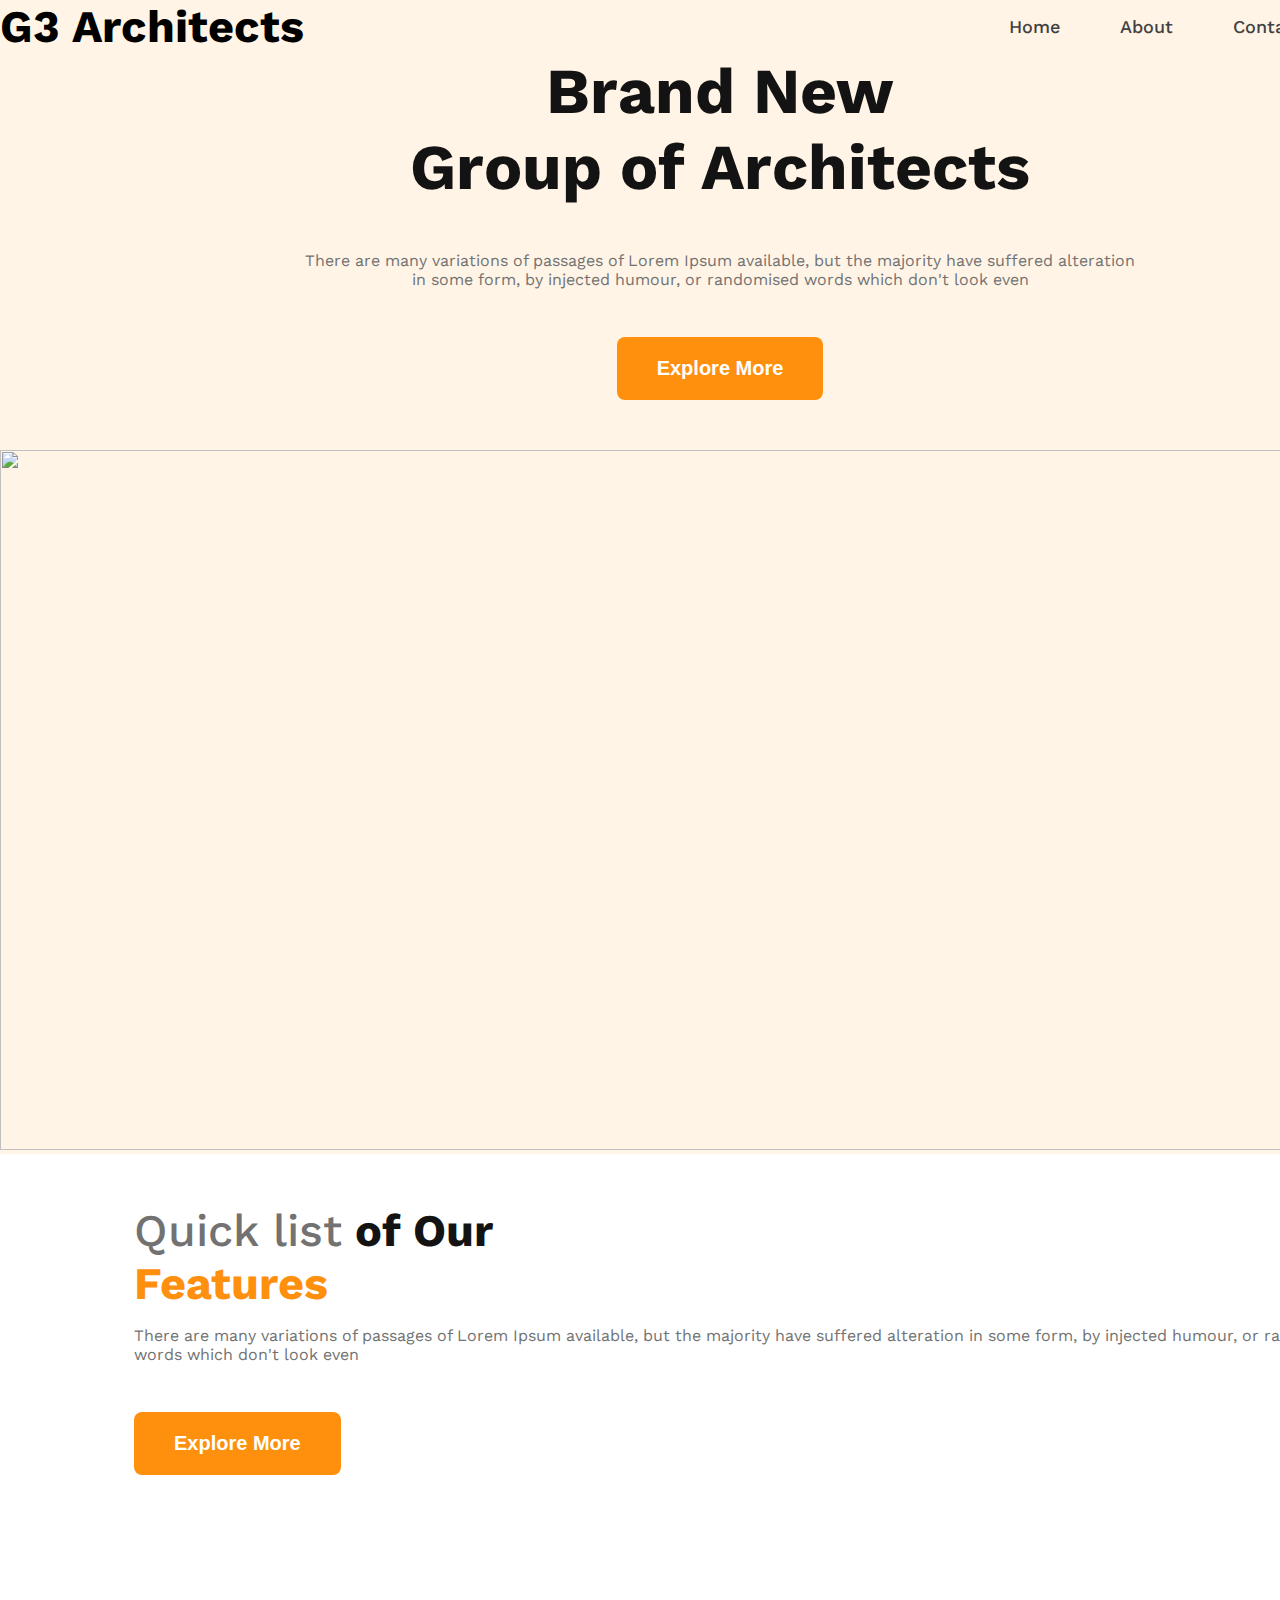
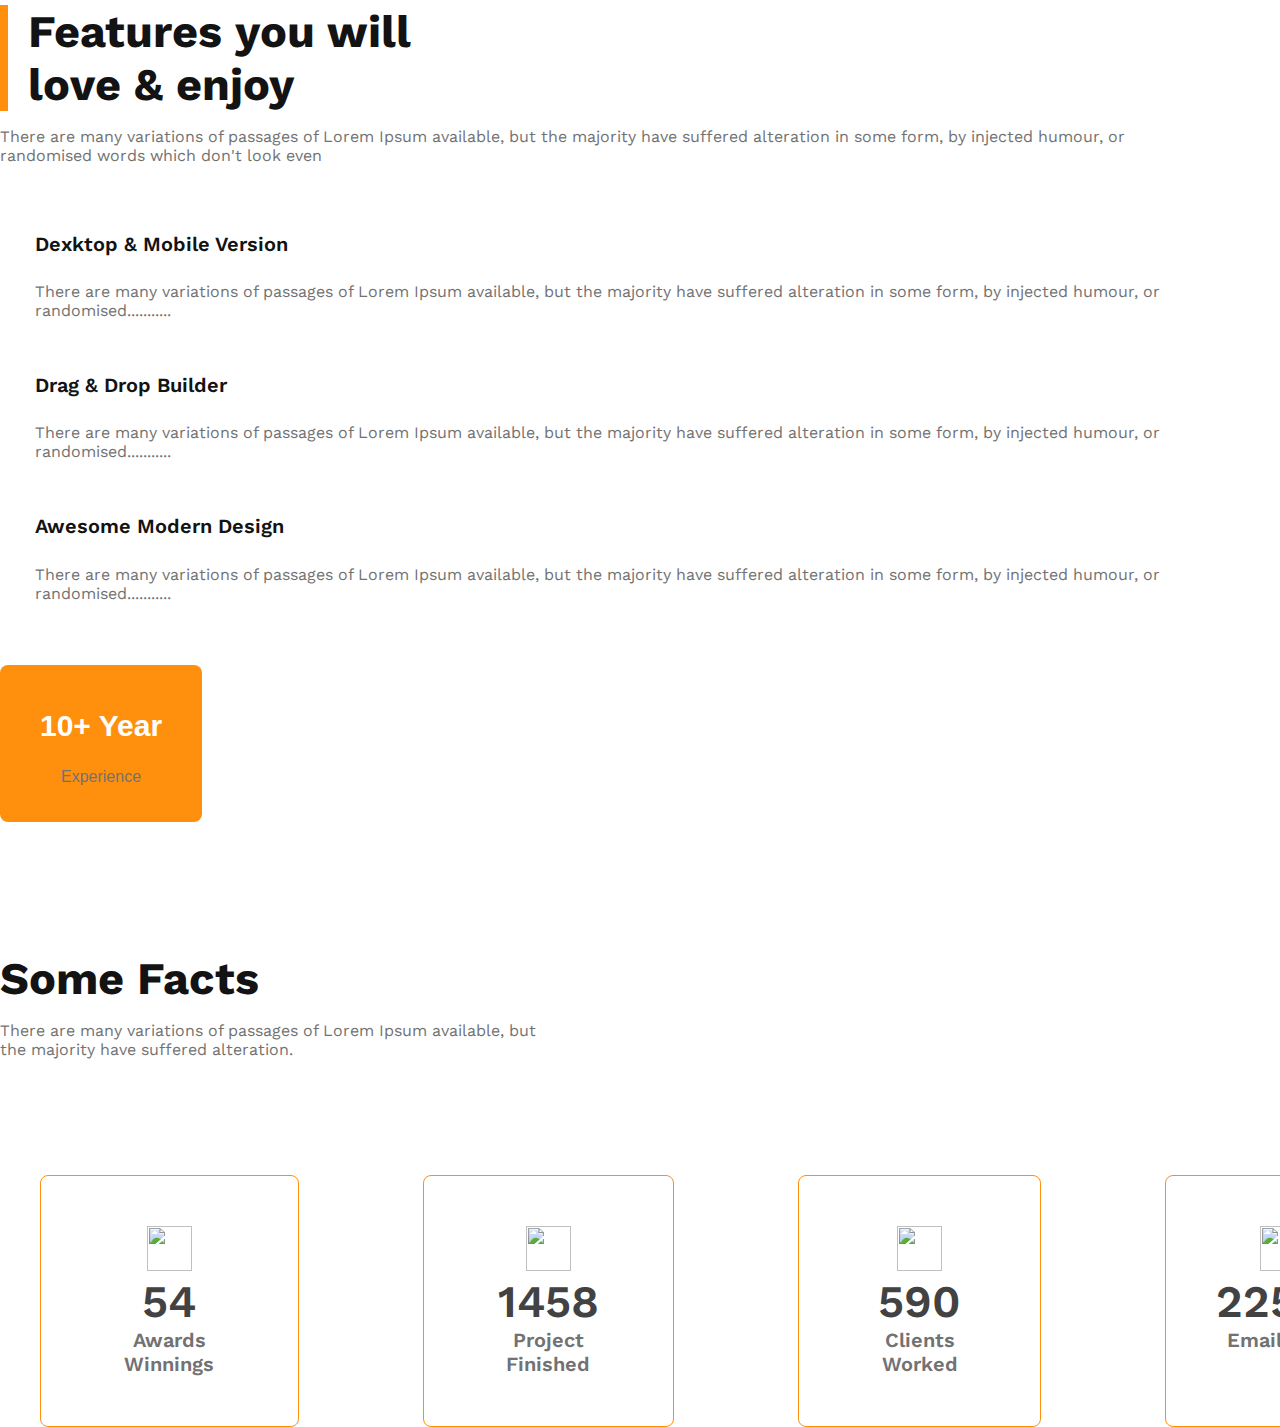
==== assignment-2/index.html @ 33ed7ad3 "feature section is done" ====
<!DOCTYPE html>
<html lang="en">
    <head>
        <meta charset="UTF-8">
        <meta http-equiv="X-UA-Compatible" content="IE=edge">
        <meta name="viewport" content="width=device-width, initial-scale=1.0">
        <title>G3 Article</title>
        <!-- Banner stylesheet linker -->
        <link rel="stylesheet" href="CSS_styles/banner.css">
        <!-- Features stylesheet linker -->
        <link rel="stylesheet" href="CSS_styles/features.css">
        <!-- Sponsors stylesheet linker -->
        <link rel="stylesheet" href="CSS_styles/sponsor.css">
        <!-- Bonus-section stylesheet linker -->
        <link rel="stylesheet" href="CSS_styles/bonus-section.css">
        <!-- Footer stylesheet linker -->
        <link rel="stylesheet" href="styles/footer.css">
        <!-- Google font linker (Work Sans) -->
        <link rel="preconnect" href="https://fonts.googleapis.com">
        <link rel="preconnect" href="https://fonts.gstatic.com" crossorigin>
        <link
            href="https://fonts.googleapis.com/css2?family=Dancing+Script:wght@600&family=Open+Sans&family=Work+Sans:wght@500&display=swap"
            rel="stylesheet">
    </head>
    <body>
        <header>
            <nav class="nav-bar">
                <div>
                    <h3 class="brand-title">G3 Architects</h3>
                </div>
                <div>
                    <ul>
                        <li>
                            <a href="">Home</a>
                        </li>
                        <li>
                            <a href="">About</a>
                        </li>
                        <li>
                            <a href="">Contact Us</a>
                        </li>
                        <li>
                            <a href="">Login</a>
                        </li>
                    </ul>
                </div>
            </nav>
            <!-- Banner section -->
            <section class="banner-section">
                <div class="banner-content">
                    <h2 class="banner-title">Brand New</h2>
                    <h2 class="banner-title">Group of Architects</h2>
                    <p class="description">There are many variations of passages
                        of
                        Lorem Ipsum available, but the majority have suffered
                        alteration in some form, by injected humour, or
                        randomised
                        words which don't look even</p>
                    <button class="btn-primary">Explore More</button>
                </div>
                <div class="banner-image">
                    <img src="images/banner.png" alt="">
                </div>
            </section>
        </header>
        <main>
            <!-- feature top section  -->
            <section class="top-container">
                <div class="grid-gellary">
                    <div class="photo"><img src="images/team1.png" alt=""></div>
                    <div class="photo"><img src="images/team2.png" alt=""></div>
                    <div class="photo"><img src="images/team3.png" alt=""></div>
                    <div class="photo"><img src="images/team4.png" alt=""></div>
                </div>
                <div class="our-feature">
                    <h3 class="section-title"><span style="font-weight: 500;
                            color: #727272;">Quick list</span> of Our </h3>
                    <h3 class="section-title"><span style="font-weight: 700;
                            color: #FF900E;">Features</span></h3>
                    <p class="description">There are many variations of passages
                        of Lorem Ipsum
                        available, but the majority have suffered alteration in
                        some form, by injected humour, or randomised words which
                        don't look even</p>
                    <button class="btn-primary">Explore More</button>
                </div>
            </section>
            <!-- feature middle section  -->
            <section class="middle-container">
                <div class="feature-description-div">
                    <div class="feature-title-div">
                        <h3 class="section-title">Features you will</h3>
                        <h3 class="section-title">love & enjoy</h3>
                    </div>
                    <p class="description">There are many variations of passages
                        of Lorem Ipsum available, but the majority have suffered
                        alteration in some form, by injected humour, or
                        randomised words which don't look even
                    </p>
                    <div class="features">
                        <div class="feature">
                            <h4 class="small-title">Dexktop & Mobile Version</h4>
                            <p class="description">There are many variations of
                                passages of Lorem Ipsum available, but the
                                majority
                                have suffered alteration in some form, by
                                injected
                                humour, or randomised...........</p>
                        </div>
                        <div class="feature">
                            <h4 class="small-title">Drag & Drop Builder</h4>
                            <p class="description">There are many variations of
                                passages of Lorem Ipsum available, but the
                                majority
                                have suffered alteration in some form, by
                                injected
                                humour, or randomised...........</p>
                        </div>
                        <div class="feature">
                            <h4 class="small-title">Awesome Modern Design</h4>
                            <p class="description">There are many variations of
                                passages of Lorem Ipsum available, but the
                                majority
                                have suffered alteration in some form, by
                                injected
                                humour, or randomised...........</p>
                        </div>
                    </div>
                    <button class="btn-primary">
                        <h2>10+ Year</h2>
                        <p class="description">Experience</p>
                    </button>
                </div>
                <div class="feature-image-div">
                    <img src="images/architect.png" alt="">
                </div>
            </section>
            <!-- feature bottom section  -->
            <section class="facts-container">
                <div>
                    <h3 class="section-title">Some Facts</h3>
                    <p class="description">There are many variations of passages of Lorem Ipsum available, but the majority have suffered alteration.
                    </p>
                </div>
                <div class="facts">
                    <div class="fact">
                        <img src="images/icons/ribon.png" alt="">
                        <h3 class="number">54</h3>
                        <p class="sub-title">Awards Winnings</p>
                    </div>
                    <div class="fact">
                        <img src="images/icons/projects.png" alt="">
                        <h3 class="number">1458</h3>
                        <p class="sub-title">Project Finished</p>
                    </div>
                    <div class="fact">
                        <img src="images/icons/customers.png" alt="">
                        <h3 class="number">590</h3>
                        <p class="sub-title">Clients Worked</p>
                    </div>
                    <div class="fact">
                        <img src="images/icons/email.png" alt="">
                        <h3 class="number">22578</h3>
                        <p class="sub-title">Email Send</p>
                    </div>
                </div>
            </section>
            <section class="container">

            </section>
        </main>
    </body>
</html>
---- assignment-2/CSS_styles/banner.css ----
/* Utility styling */

body {
    margin: 0;
    font-family: 'Work Sans';
}

.btn-primary {
    background: #FF900E;
    border-radius: 8px;
    border: none;
    font-weight: 600;
    font-size: 20px;
    color: #FFFFFF;
    text-align: center;
    margin-top: 32px;
    padding: 20px 40px;
}

.section-title {
    font-weight: 700;
    font-size: 45px;
    color: #131313;
}

.description {
    font-weight: 400;
    font-size: 16px;
    color: #727272;
}

/* Header styling */
header {
    background: rgba(255, 144, 14, 0.1);
}

/* Navigation styling */
.nav-bar {
    width: 1440px;
    margin: auto;
    display: flex;
    justify-content: space-between;
    align-items: center;
}

.brand-title {
    font-weight: 700;
    font-size: 45px;
}

ul {
    display: flex;
    margin: 0;
    padding: 0;
    gap: 60px;
}

ul li {
    list-style: none;
}

ul li a {
    text-decoration: none;
    font-weight: 500;
    font-size: 18px;
    color: #424242;
}

/* Banner styling */

.banner-section {
    width: 1440px;
    margin: auto;
}

.banner-content {
    display: flex;
    flex-direction: column;
    justify-content: center;
    align-items: center;

}

.banner-title {
    margin: 0;
    font-weight: 700;
    font-size: 64px;
    color: #131313;
}

.banner-content .description {
    padding-inline: 300px;
    padding-top: 30px;
    text-align: center;
}

.banner-image {
    border-radius: 8px;
    margin-block: 50px;
}

.banner-image>img {
    width: 1440px;
    height: 700px;
}
---- assignment-2/CSS_styles/features.css ----
main {
    width: 1440px;
    margin: auto;
}

/* feature top section */
.top-container {
    display: flex;
    justify-content: space-around;
    align-items: center;
}

.grid-gellary {
    display: grid;
    grid-template-columns: repeat(2, 1fr);
    gap: 24px;
    padding-inline: 20px;
}

.photo {}

.our-feature {
    padding-inline: 70px;
}

h3 {
    margin: 0;
}

/* feature middle section  */
.middle-container {
    margin-block: 130px;
    display: flex;
    justify-content: space-between;
    align-items: center;
}

.feature-description-div>.description {
    padding-right: 300px;
}

.feature-title-div {
    border-left: 8px solid #FF900E;
    padding-left: 20px;
}

.features {
    margin: 30px 35px;
}

.small-title {
    font-weight: 600;
    font-size: 20px;
    color: #131313;
}

.feature {
    padding-top: 10px;
    padding-right: 200px;
}

.feature-image-div {
    border-radius: 8px;
}

.feature-image-div img {
    width: 100%;
}

.btn-primary .description {
    color: #727272;
    text-align: center;
}

/* feature bottom section */
.facts-container{
    display: flex;
    flex-direction: column;
    gap: 100px;
}
.facts-container>div>.description{
    width: 542px;
}
.facts {
    display: flex;
    justify-content: space-between;
    gap: 124px;
    margin-inline: 40px;
}

.fact {
    border: 1px solid #FF900E;
    border-radius: 8px;
    /* transform: rotate(90deg); */
    text-align: center;
    padding-block: 50px;
    padding-inline: 50px;
}

.fact img {
    width: 45px;
    height: 45px;
}
.number {
    font-weight: 600;
    font-size: 45px;
    color: #424242;
}
.sub-title {
    margin: 0 auto;
    font-weight: 600;
    font-size: 20px;
    color: #727272;
}
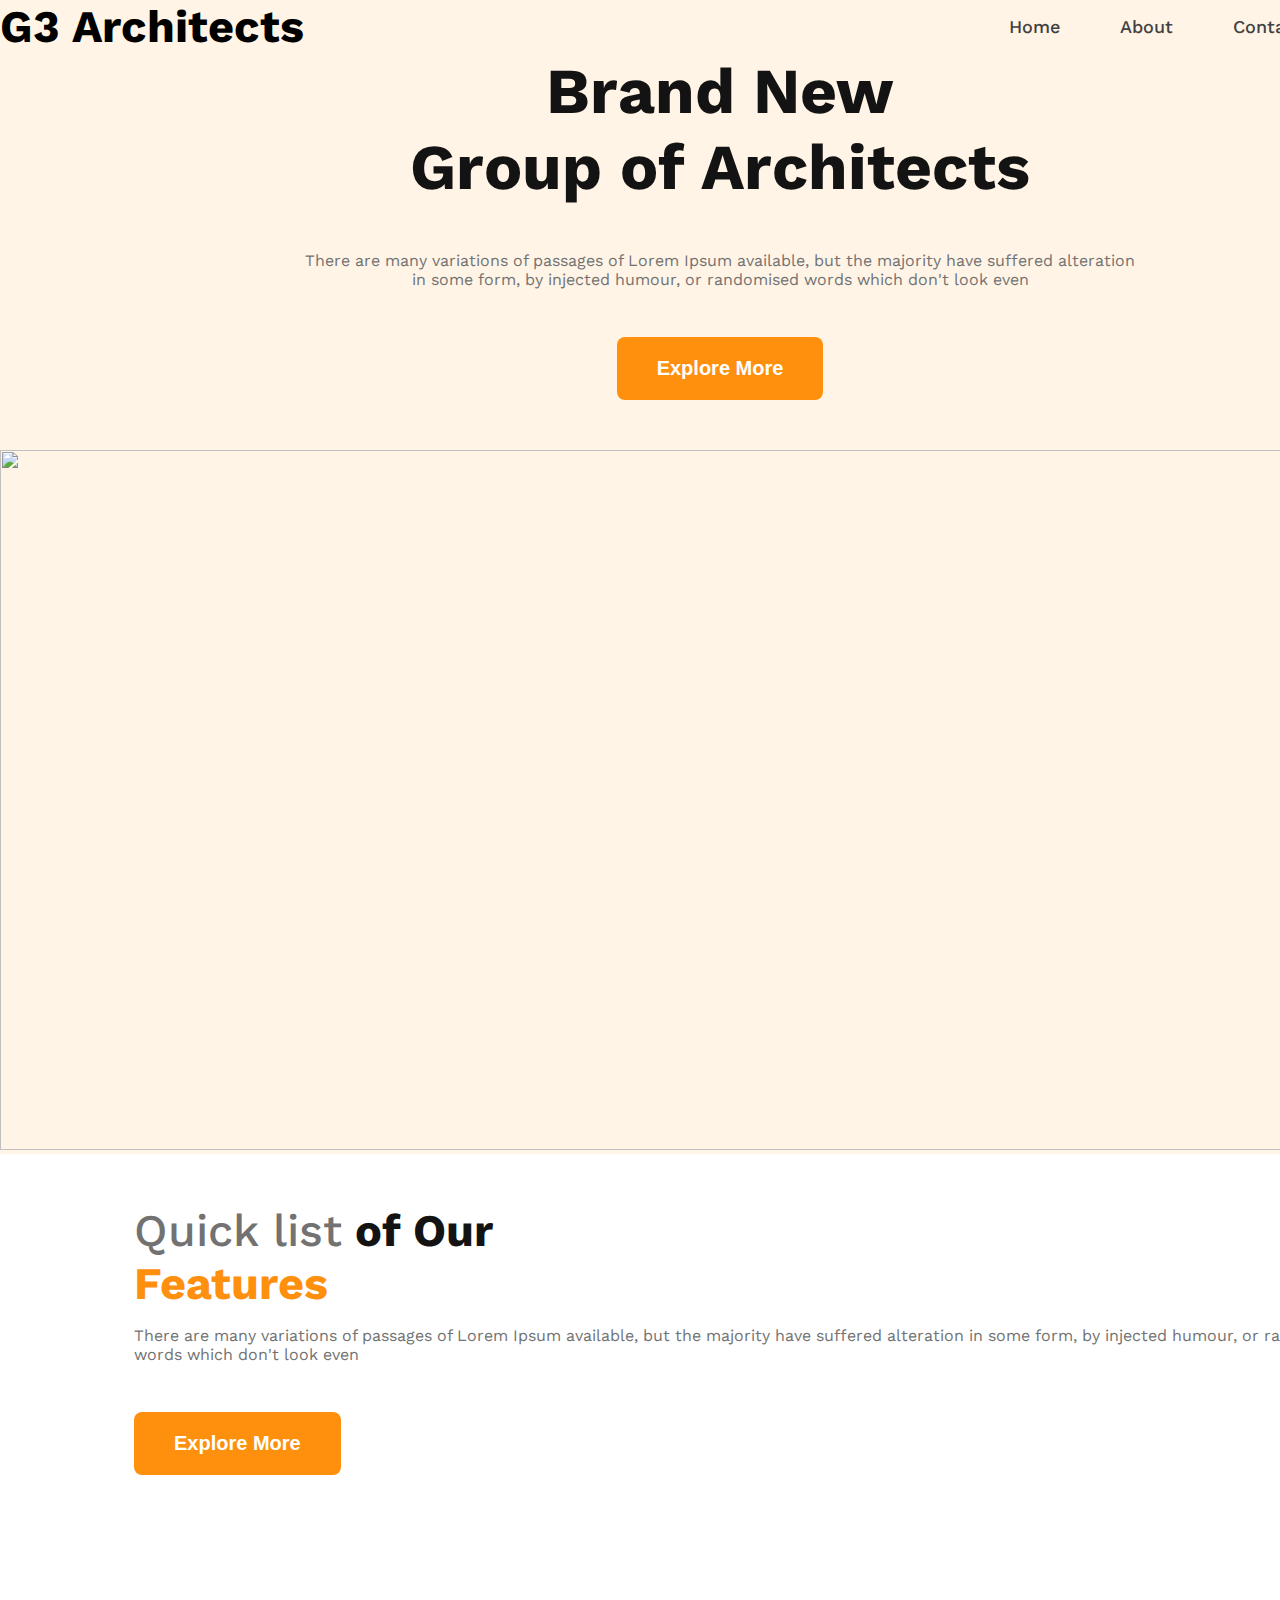
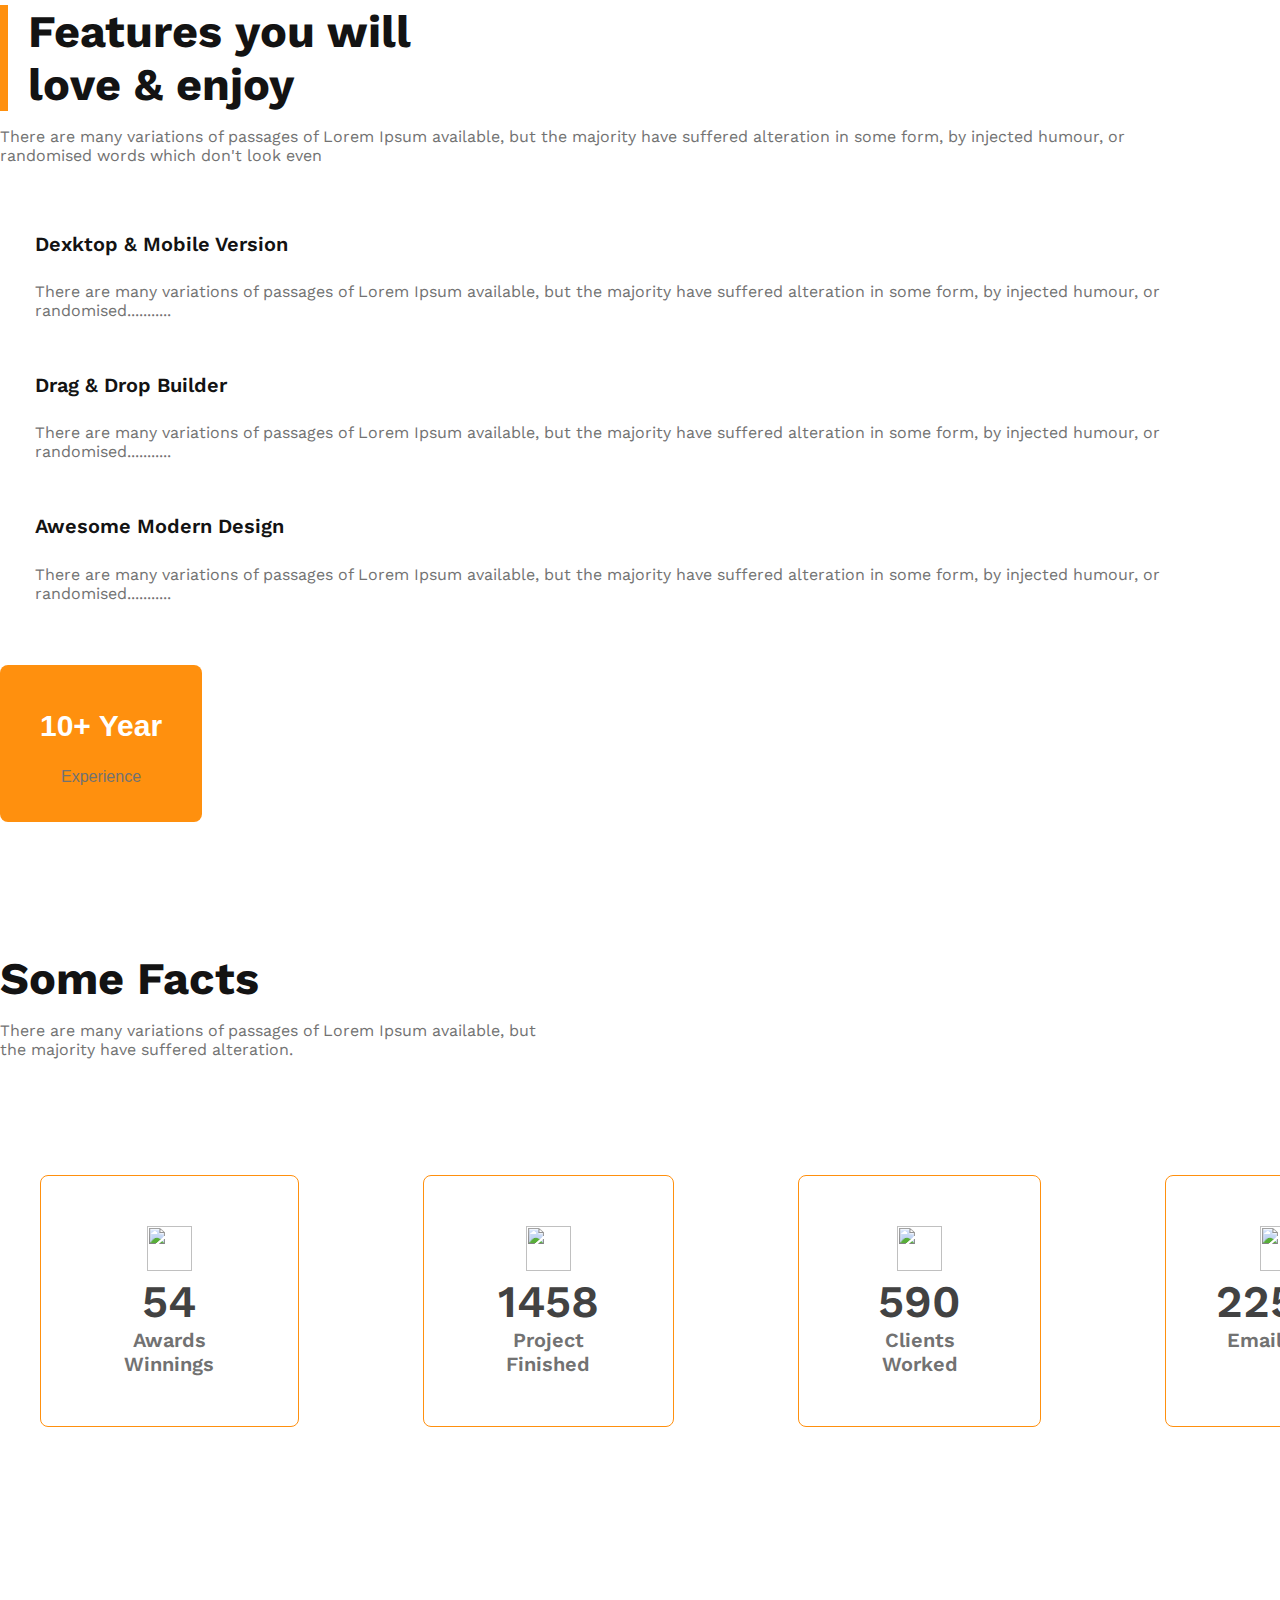
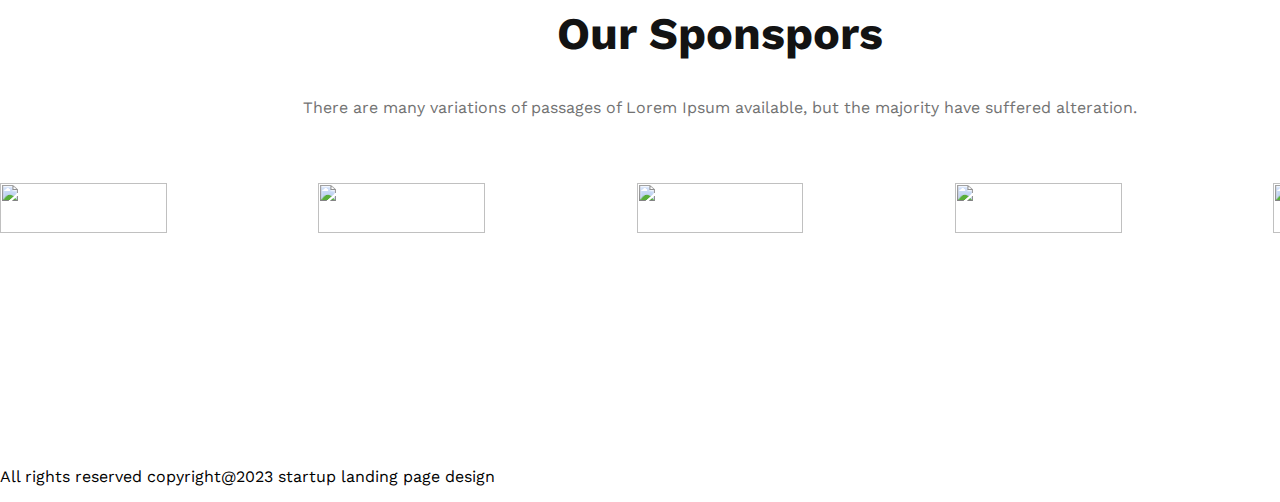
==== commit 8e8c4b74: "sponsor section is done" ====
--- a/assignment-2/index.html
+++ b/assignment-2/index.html
@@ -67,10 +67,10 @@
             <!-- feature top section  -->
             <section class="top-container">
                 <div class="grid-gellary">
-                    <div class="photo"><img src="images/team1.png" alt=""></div>
-                    <div class="photo"><img src="images/team2.png" alt=""></div>
-                    <div class="photo"><img src="images/team3.png" alt=""></div>
-                    <div class="photo"><img src="images/team4.png" alt=""></div>
+                    <div><img src="images/team1.png" alt=""></div>
+                    <div><img src="images/team2.png" alt=""></div>
+                    <div><img src="images/team3.png" alt=""></div>
+                    <div><img src="images/team4.png" alt=""></div>
                 </div>
                 <div class="our-feature">
                     <h3 class="section-title"><span style="font-weight: 500;
@@ -139,7 +139,9 @@
             <section class="facts-container">
                 <div>
                     <h3 class="section-title">Some Facts</h3>
-                    <p class="description">There are many variations of passages of Lorem Ipsum available, but the majority have suffered alteration.
+                    <p class="description">There are many variations of passages
+                        of Lorem Ipsum available, but the majority have suffered
+                        alteration.
                     </p>
                 </div>
                 <div class="facts">
@@ -165,9 +167,35 @@
                     </div>
                 </div>
             </section>
-            <section class="container">
-
+            <!-- sponsor section  -->
+            <section class="sponsor-container">
+                <div class="sponsor-content">
+                    <h2 class="section-title">Our Sponspors</h2>
+                    <p class="description">There are many variations of passages
+                        of Lorem Ipsum available, but the majority have suffered
+                        alteration.</p>
+                </div>
+                <div class="sponsors">
+                    <div class="sponsor">
+                        <img src="images/sponsors/spotify.png" alt="">
+                    </div>
+                    <div class="sponsor">
+                        <img src="images/sponsors/amazon.png" alt="">
+                    </div>
+                    <div class="sponsor">
+                        <img src="images/sponsors/google.png" alt="">
+                    </div>
+                    <div class="sponsor">
+                        <img src="images/sponsors/telerama.png" alt="">
+                    </div>
+                    <div class="sponsor">
+                        <img src="images/sponsors/figma.png" alt="">
+                    </div>
+                </div>
             </section>
         </main>
+        <footer>
+            <p>All rights reserved copyright@2023 startup landing page design</p>
+        </footer>
     </body>
 </html>--- a/assignment-2/CSS_styles/sponsor.css
+++ b/assignment-2/CSS_styles/sponsor.css
@@ -0,0 +1,16 @@
+/* sponsors section styling  */
+.sponsor-container{
+    margin-block: 180px;
+}
+.sponsor-content{
+    text-align: center;
+}
+.sponsors{
+    display: flex;
+    justify-content: space-between;
+    padding-block: 50px;
+}
+.sponsor img {
+    width: 166.76px;
+    height: 50px;
+}
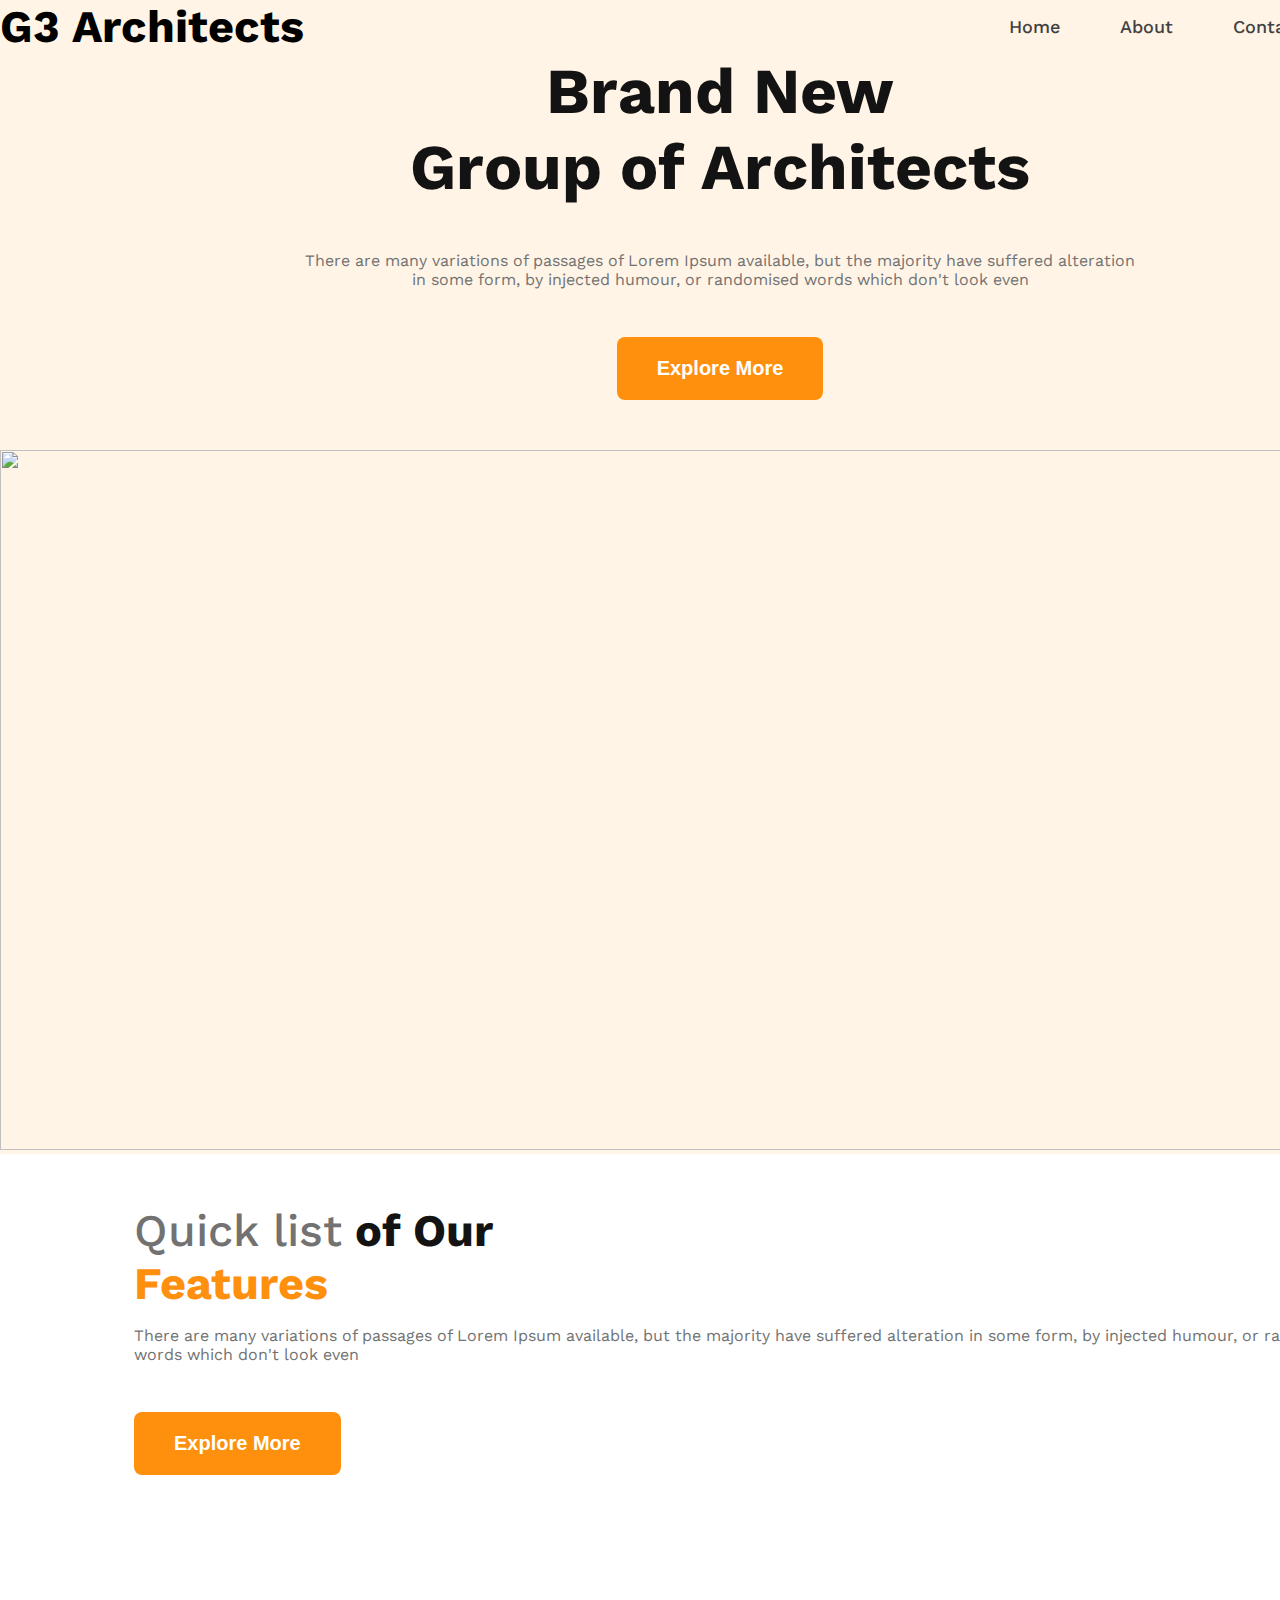
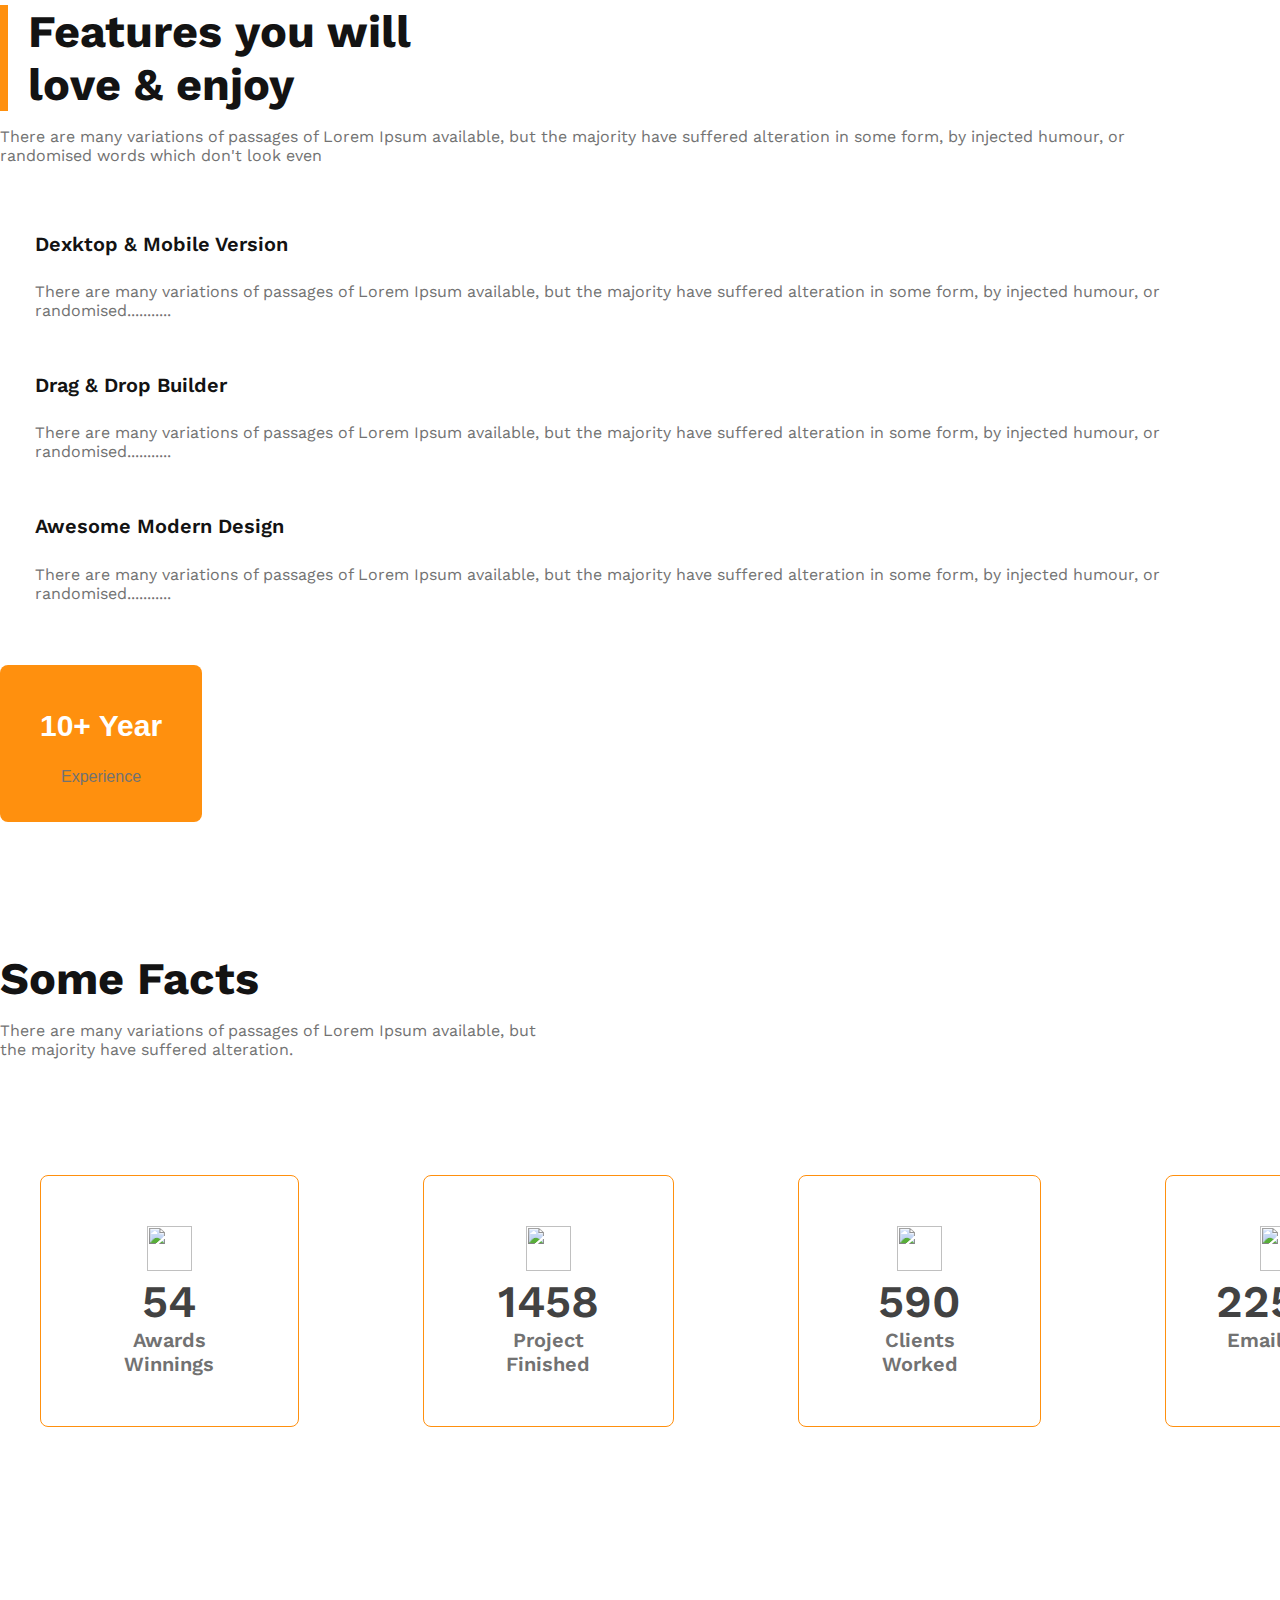
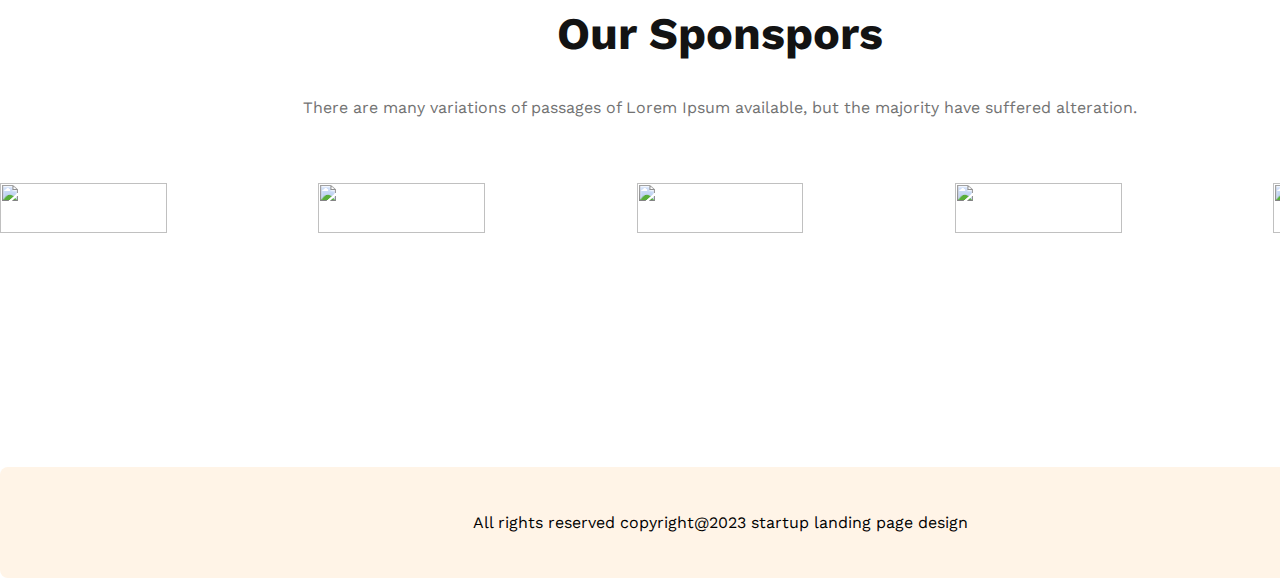
==== commit 9183707b: "footer is done" ====
--- a/assignment-2/index.html
+++ b/assignment-2/index.html
@@ -14,7 +14,7 @@
         <!-- Bonus-section stylesheet linker -->
         <link rel="stylesheet" href="CSS_styles/bonus-section.css">
         <!-- Footer stylesheet linker -->
-        <link rel="stylesheet" href="styles/footer.css">
+        <link rel="stylesheet" href="CSS_styles/footer.css">
         <!-- Google font linker (Work Sans) -->
         <link rel="preconnect" href="https://fonts.googleapis.com">
         <link rel="preconnect" href="https://fonts.gstatic.com" crossorigin>
--- a/assignment-2/CSS_styles/footer.css
+++ b/assignment-2/CSS_styles/footer.css
@@ -0,0 +1,10 @@
+footer{
+    width: 1440px;
+    background: #FFF4E7;
+    border-radius: 8px;
+    margin: auto;
+    padding-block: 30px;
+}
+footer p{
+    text-align: center;
+}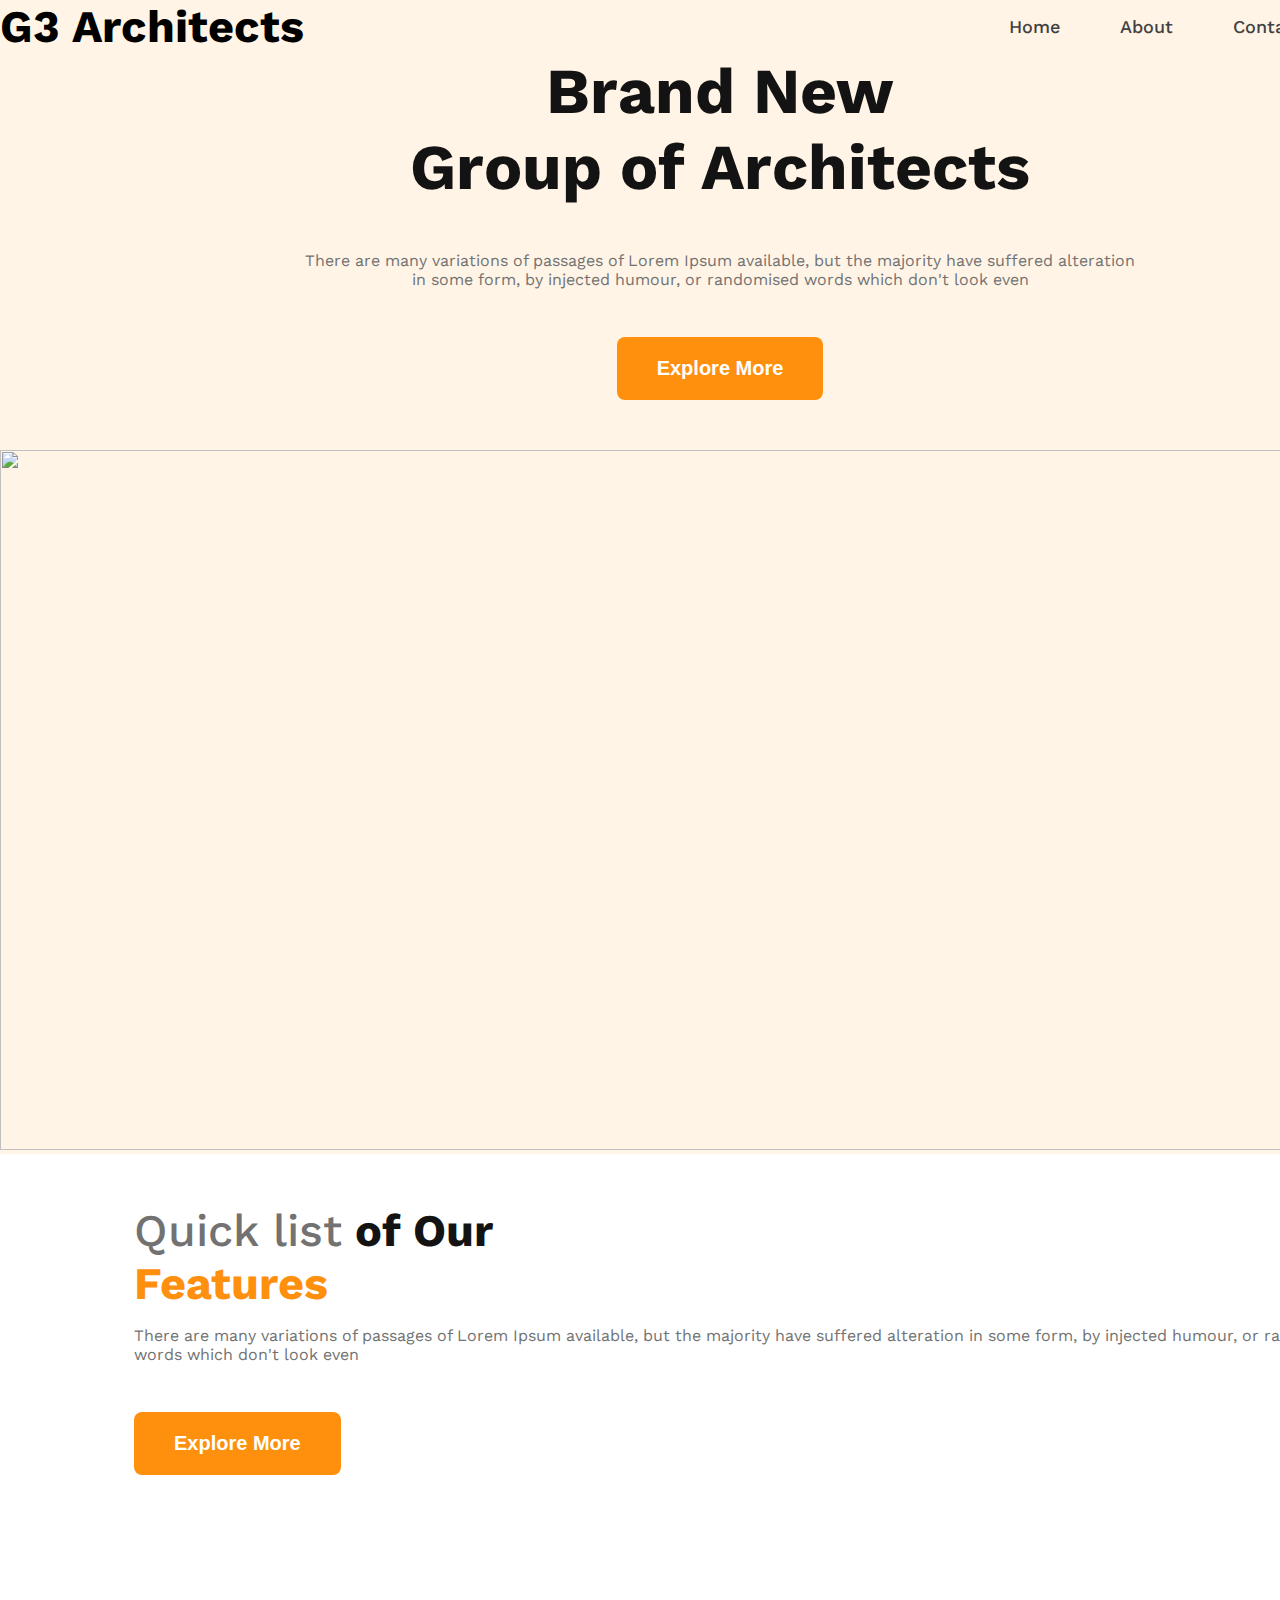
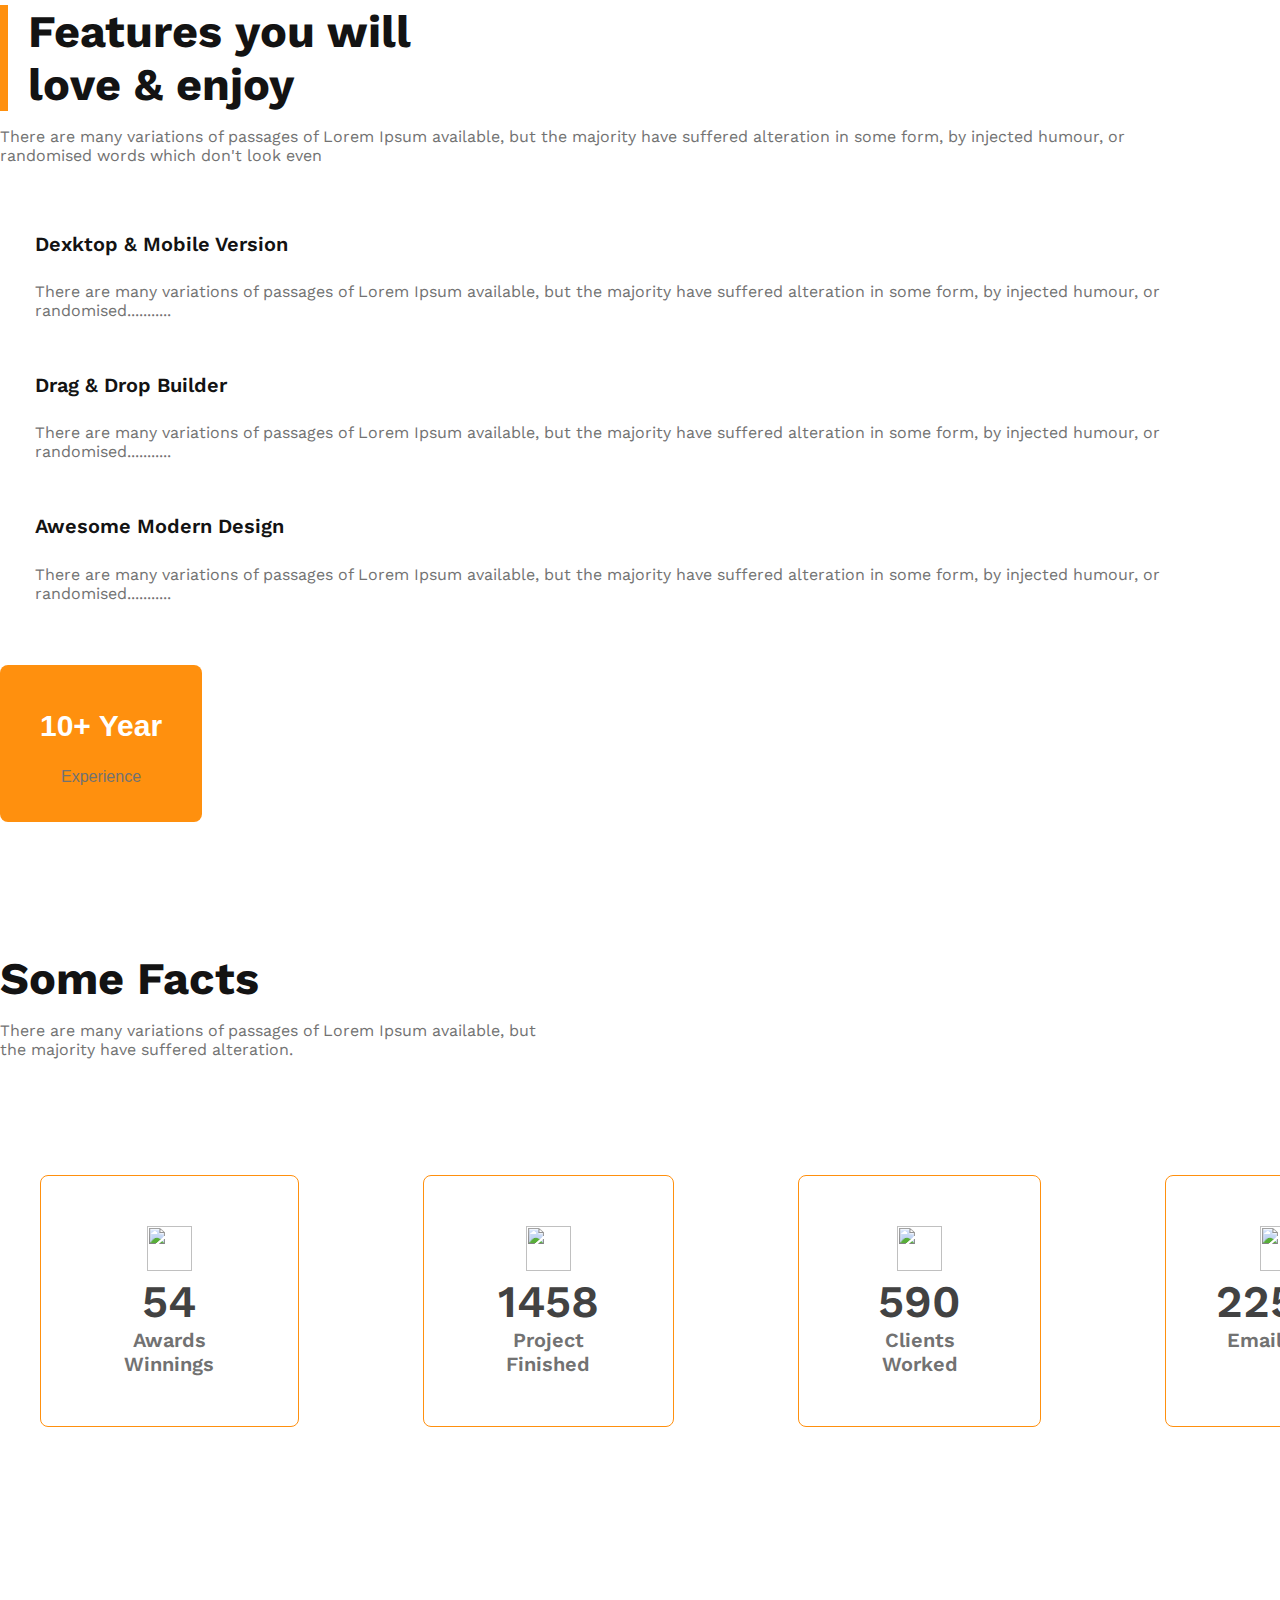
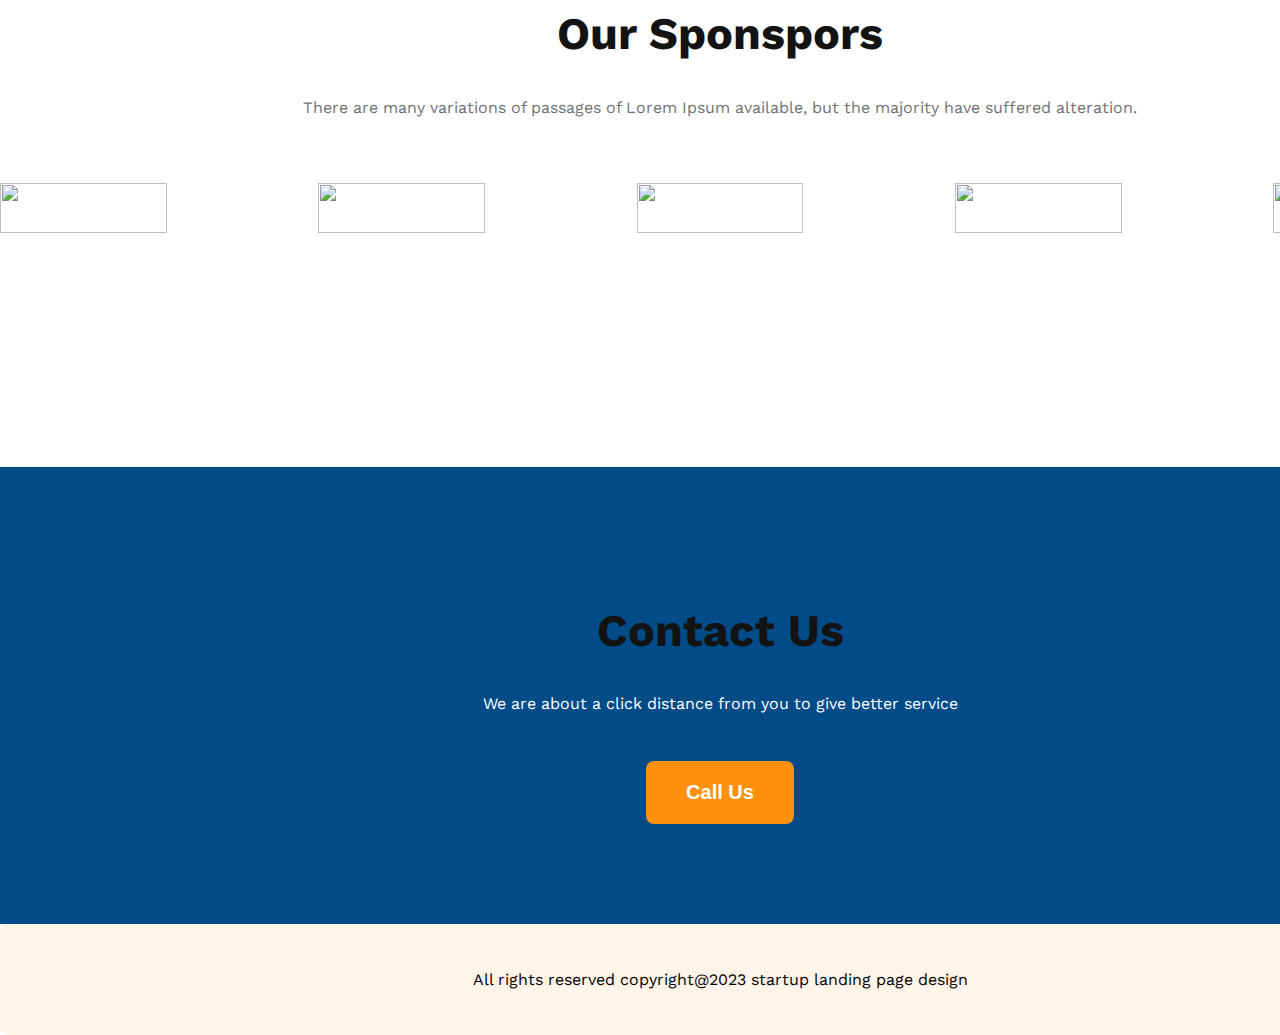
==== commit 3300c040: "bonus section is done" ====
--- a/assignment-2/index.html
+++ b/assignment-2/index.html
@@ -193,6 +193,14 @@
                     </div>
                 </div>
             </section>
+            <!-- bonus section  -->
+            <section class="contact-section">
+                <div class="sponsor-content">
+                    <h2 class="section-title">Contact Us</h2>
+                    <p class="description">We are about a click distance from you to give better service</p>
+                </div>
+                <button class="btn-primary">Call Us</button>
+            </section>
         </main>
         <footer>
             <p>All rights reserved copyright@2023 startup landing page design</p>
--- a/assignment-2/CSS_styles/bonus-section.css
+++ b/assignment-2/CSS_styles/bonus-section.css
@@ -0,0 +1,8 @@
+.contact-section{
+    text-align: center;
+    padding: 100px;
+    background-color: #004B88;
+}
+.contact-section .sponsor-content > p{
+    color: white;
+}